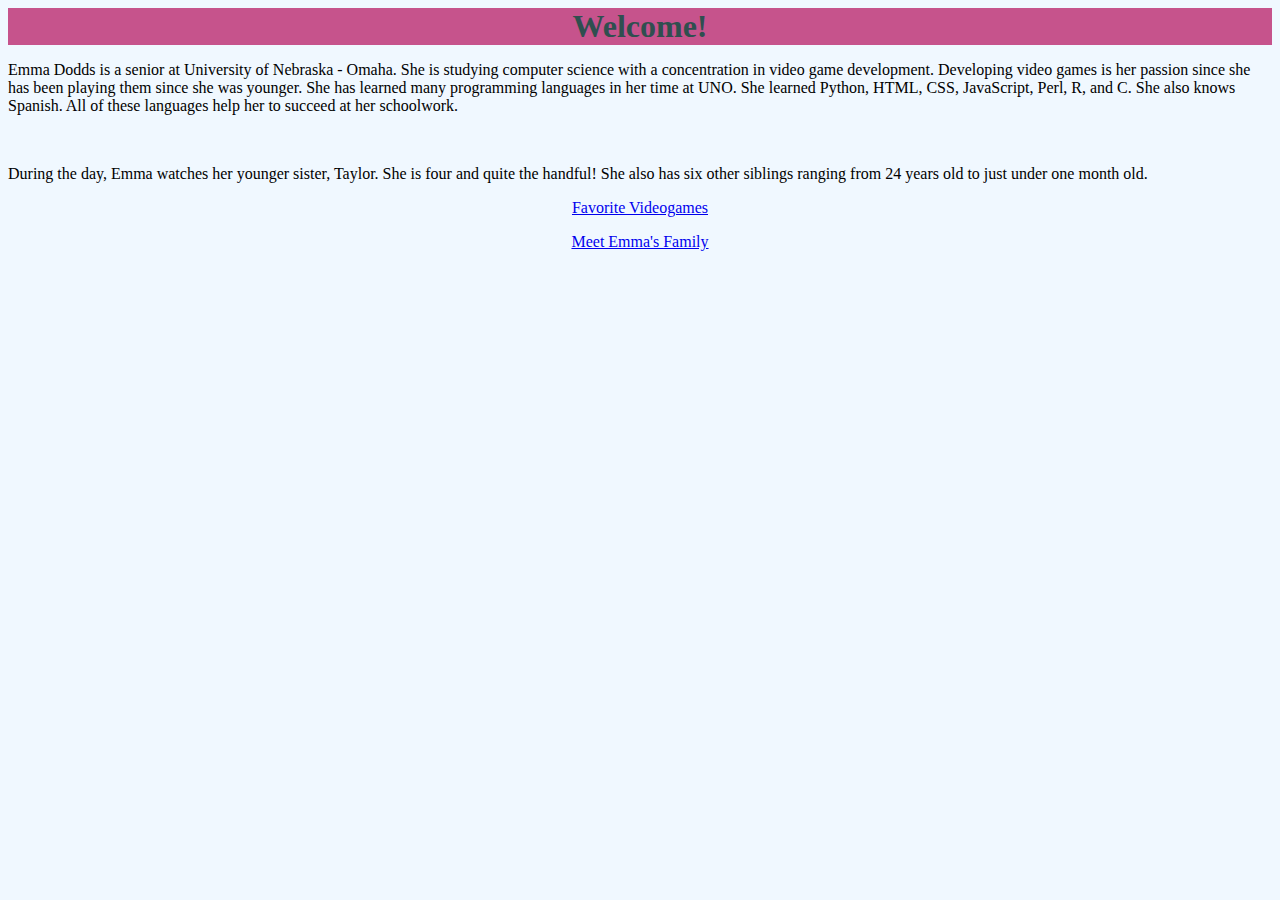
==== index.html @ 57d04737 "first commit with HTML files" ====
<!DOCTYPE html>
<html>
    <head>
        <title>Emma's Page</title>
        <link rel="stylesheet" href="style.css">
    </head>
    <body>
        <div>
            <h1>Welcome!</h1>
           <p>Emma Dodds is a senior at University of Nebraska - Omaha. 
            She is studying computer science with a concentration in 
            video game development. Developing video games is her passion since 
            she has been playing them since she was younger. She has learned many 
            programming languages in her time at UNO. She learned Python, 
            HTML, CSS, JavaScript, Perl, R, and C. She also knows Spanish. All of these
            languages help her to succeed at her schoolwork.</p><br>
            <p>During the day, Emma watches her younger sister, Taylor. She is 
            four and quite the handful! She also has six other siblings ranging from
            24 years old to just under one month old.
            </p>
        </div>
        <div class="linkzone">
            <p><a href="videogames.html">Favorite Videogames</a></p>
            <p><a href="family.html">Meet Emma's Family</a></p>
        </div>
    </body>
</html>
---- style.css ----
body {
    background-color: aliceblue;
}
h1 {
    background-color: #c6538c;
    color: darkslategray;
    text-align: center;
    margin:auto;
}
.linkzone {
    border:black;
    text-align: center;
}
img {
    margin-top: 5%;
    display: block;
    margin-left: auto;
    margin-right: auto;
    width: 50%;
}
figcaption {
    text-align: center;
    font-size: small;
}
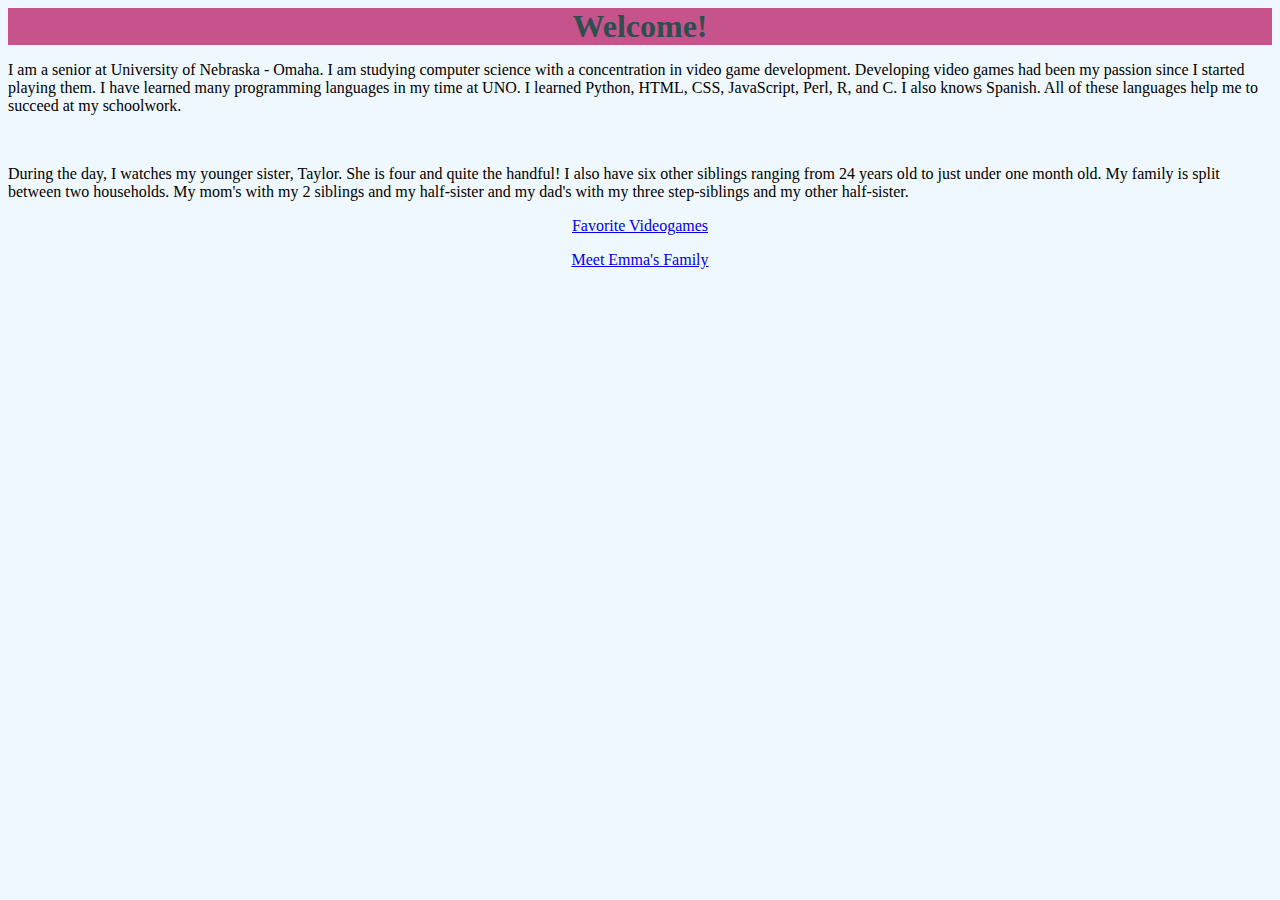
==== commit 8af94dc3: "changed index from third to first person language" ====
--- a/index.html
+++ b/index.html
@@ -7,16 +7,18 @@
     <body>
         <div>
             <h1>Welcome!</h1>
-           <p>Emma Dodds is a senior at University of Nebraska - Omaha. 
-            She is studying computer science with a concentration in 
-            video game development. Developing video games is her passion since 
-            she has been playing them since she was younger. She has learned many 
-            programming languages in her time at UNO. She learned Python, 
-            HTML, CSS, JavaScript, Perl, R, and C. She also knows Spanish. All of these
-            languages help her to succeed at her schoolwork.</p><br>
-            <p>During the day, Emma watches her younger sister, Taylor. She is 
-            four and quite the handful! She also has six other siblings ranging from
-            24 years old to just under one month old.
+           <p>I am a senior at University of Nebraska - Omaha. 
+            I am studying computer science with a concentration in 
+            video game development. Developing video games had been my passion since 
+            I started playing them. I have learned many 
+            programming languages in my time at UNO. I learned Python, 
+            HTML, CSS, JavaScript, Perl, R, and C. I also knows Spanish. All of these
+            languages help me to succeed at my schoolwork.</p><br>
+            <p>During the day, I watches my younger sister, Taylor. She is 
+            four and quite the handful! I also have six other siblings ranging from
+            24 years old to just under one month old. My family is split between two
+            households. My mom's with my 2 siblings and my half-sister and my dad's with 
+            my three step-siblings and my other half-sister.
             </p>
         </div>
         <div class="linkzone">
